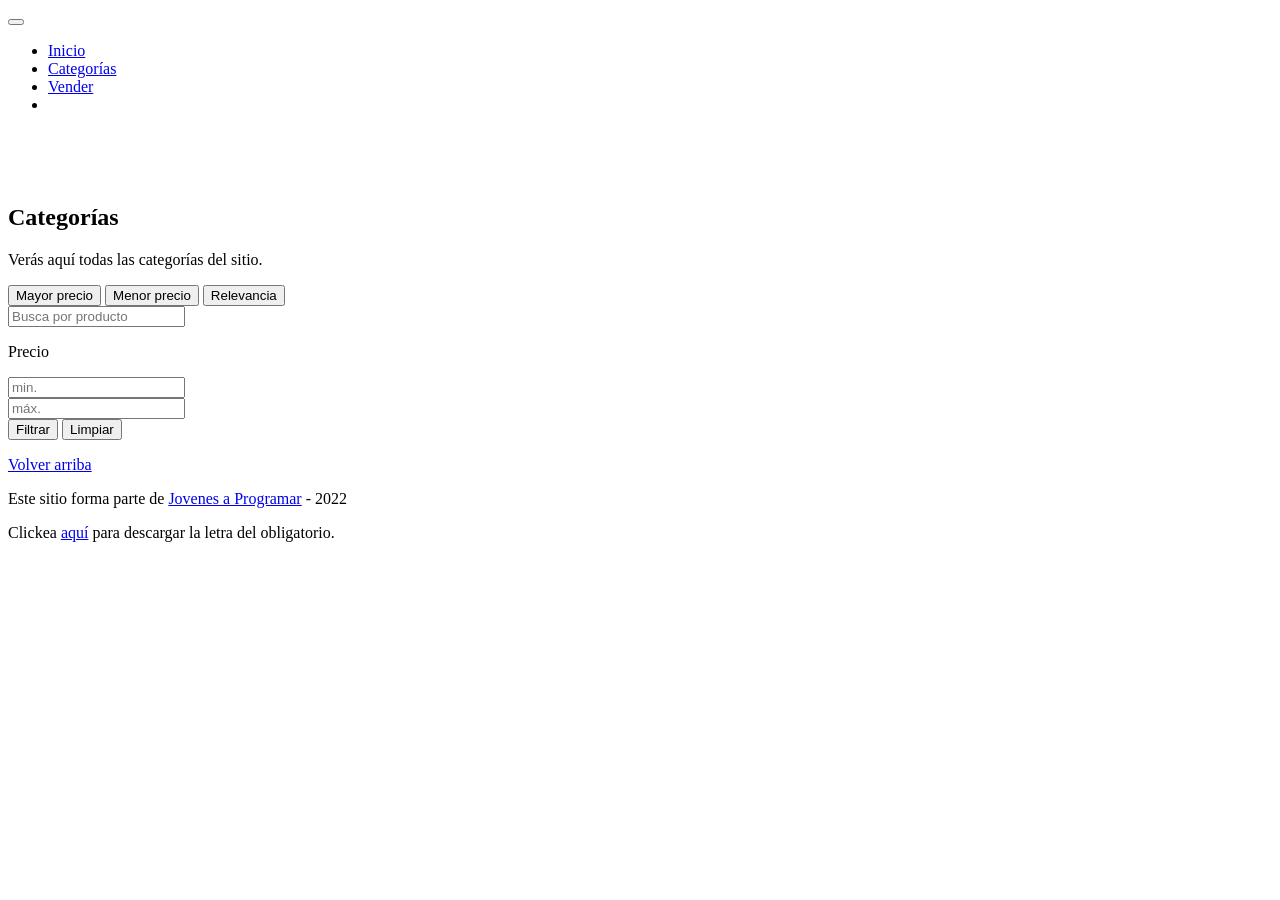
==== products.html @ 76739cdb "html's y webfont" ====
<!DOCTYPE html>
<html lang="es">

<head>
  <meta http-equiv="Content-Type" content="text/html; charset=UTF-8">
  <meta name="viewport" content="width=device-width, initial-scale=1, shrink-to-fit=no">
  <title>eMercado - Todo lo que busques está aquí</title>

  <link href="https://fonts.googleapis.com/css?family=Raleway:300,300i,400,400i,700,700i,900,900i" rel="stylesheet">
  <link href="css/font-awesome.min.css" rel="stylesheet">
  <link href="css/bootstrap.min.css" rel="stylesheet">
  <link href="css/styles.css" rel="stylesheet">
</head>

<body>
  <nav class="navbar navbar-expand-lg navbar-dark bg-dark p-1">
    <div class="container">
      <button class="navbar-toggler" type="button" data-bs-toggle="collapse" data-bs-target="#navbarNav"
        aria-controls="navbarNav" aria-expanded="false" aria-label="Toggle navigation">
        <span class="navbar-toggler-icon"></span>
      </button>
      <div class="collapse navbar-collapse" id="navbarNav">
        <ul class="navbar-nav w-100 justify-content-between">
          <li class="nav-item">
            <a class="nav-link" href="index.html">Inicio</a>
          </li>
          <li class="nav-item">
            <a class="nav-link" href="categories.html">Categorías</a>
          </li>
          <li class="nav-item">
            <a class="nav-link" href="sell.html">Vender</a>
          </li>
          <li class="nav-item">
            <a class="nav-link" id="usuarioId"></a>
          </li>
        </ul>
      </div>
    </div>
  </nav>
  <br>
  <br>
  <br>
  

      <div class="text-center p-4">
        <h2>Categorías</h2>
        <p class="lead">Verás aquí todas las categorías del sitio.</p>
      </div>
      
      <div class="container">
        <div class="row">
          <div class="col text-end">
            <div class="btn-group btn-group-toggle mb-4" data-bs-toggle="buttons">

              <button class = "btn btn-light btn-block" id="ascendente">Mayor precio</button>
              <button class = "btn btn-light btn-block" id="descendente">Menor precio</button>
              <button class = "btn btn-light btn-block" id="relevancia">Relevancia</button>

            </div>
          </div>
        </div>
        <div class="row">
          <div class="col-lg-6 offset-lg-6 col-md-12 mb-1 container">
            <div class="row container p-0 m-0">
              <div class="col">
                <input type="text" placeholder="Busca por producto" id="inputBusqueda">
              </div>
              <div class="col">
                <p class="font-weight-normal text-end my-2">Precio</p>
              </div>
              <div class="col">
                <input class="form-control" type="number" placeholder="min." id="rangoMin">
              </div>
              <div class="col">
                <input class="form-control" type="number" placeholder="máx." id="rangoMax">
              </div>
              <div class="col-3 p-0">
                <div class="btn-group" role="group">
                  <button class="btn btn-light btn-block" id="botonFiltrar">Filtrar</button>
                  <button class="btn btn-light btn-block" id="botonLimpiar">Limpiar</button>
                </div>
              </div>
            </div>
          </div>
        </div>
        <div class="row">
          <div class="list-group" id="cat-list-container">
          </div>
        </div>
      </div>
    <!-- </main> -->

<!-- //importante, para que aparezcan juguetes  -->

    <main class="pb-5 container" >
    <div class="list-group" id="autos-list-container"></div>

  </main>

  
  <footer class="text-muted">
    <div class="container">
      <p class="float-end">
        <a href="#">Volver arriba</a>
      </p>
      <p>Este sitio forma parte de <a href="https://jovenesaprogramar.edu.uy/" target="_blank">Jovenes a Programar</a> -
        2022</p>
      <p>Clickea <a target="_blank" href="Letra.pdf">aquí</a> para descargar la letra del obligatorio.</p>
    </div>
  </footer>
  <div id="spinner-wrapper">
    <div class="lds-ring">
      <div></div>
      <div></div>
      <div></div>
      <div></div>
    </div>
  </div>
  <script src="js/bootstrap.bundle.min.js"></script>
  <script src="js/init.js"></script>
  <script src="js/products.js"></script>
</body>

</html>
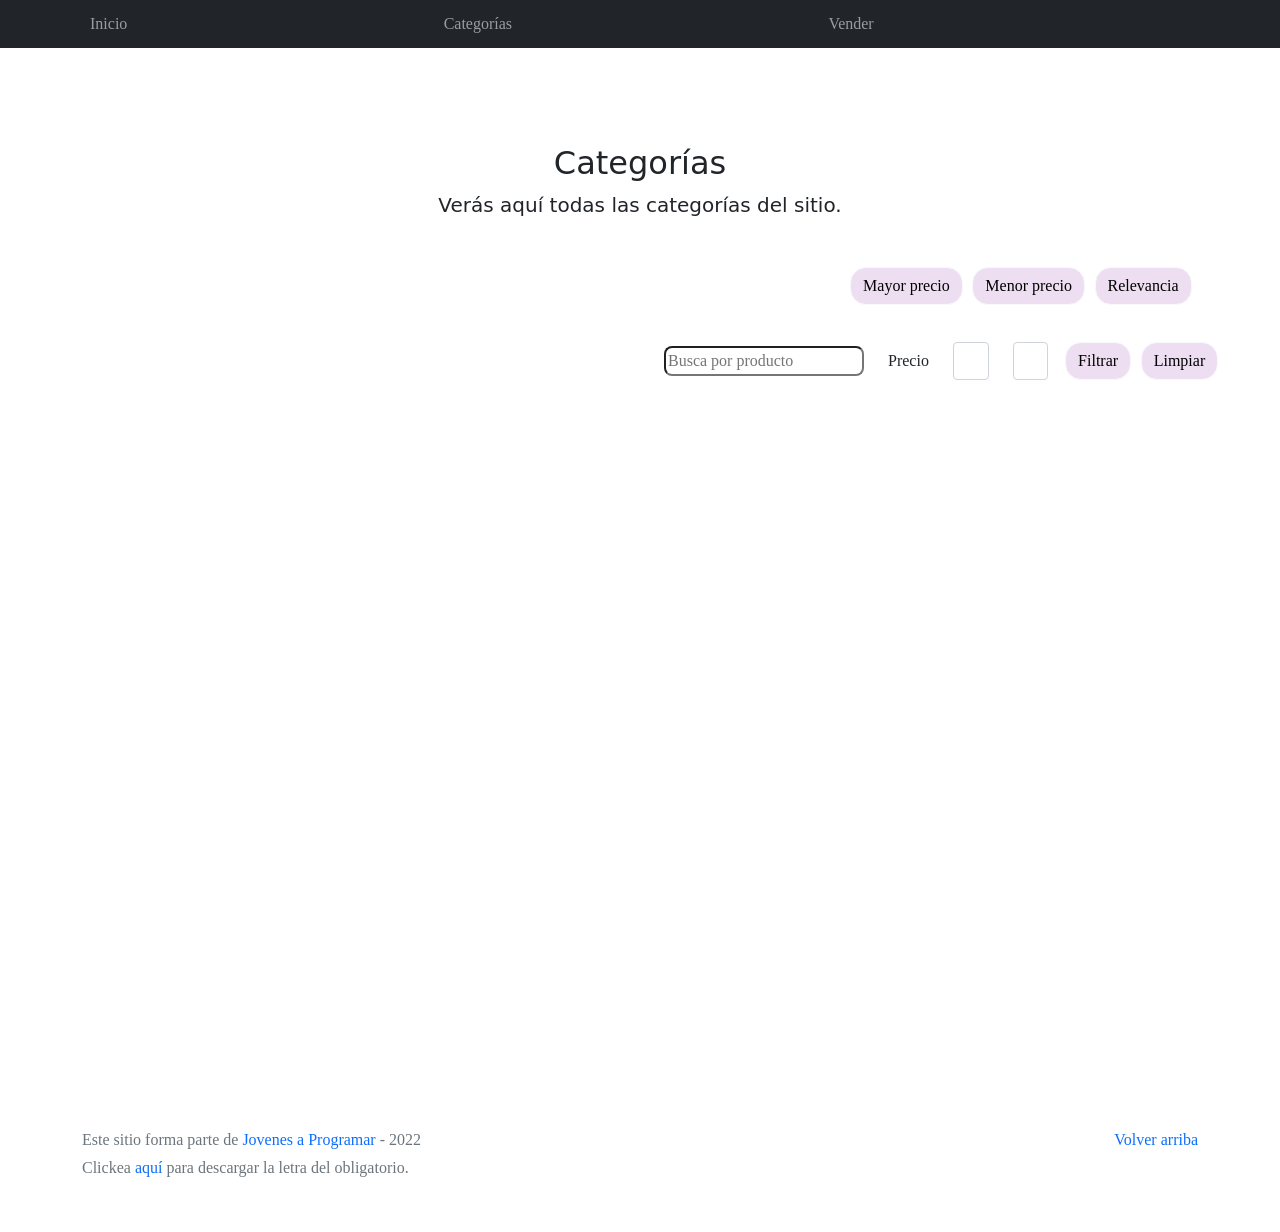
==== commit 9280a579: "Update products.html" ====
--- a/products.html
+++ b/products.html
@@ -83,10 +83,6 @@
             </div>
           </div>
         </div>
-        <div class="row">
-          <div class="list-group" id="cat-list-container">
-          </div>
-        </div>
       </div>
     <!-- </main> -->
 
@@ -121,4 +117,4 @@
   <script src="js/products.js"></script>
 </body>
 
-</html>+</html>
--- a/css/styles.css
+++ b/css/styles.css
@@ -0,0 +1,290 @@
+.jumbotron,
+.card-body,
+.container,
+.site-header {
+  font-family: 'Raleway', serif !important;
+}
+
+.jumbotron .display-4 {
+  font-weight: bold;
+}
+
+nav a {
+  text-decoration: none;
+}
+
+.bd-placeholder-img {
+  font-size: 1.125rem;
+  text-anchor: middle;
+  -webkit-user-select: none;
+  -moz-user-select: none;
+  -ms-user-select: none;
+  user-select: none;
+}
+
+@media (min-width: 768px) {
+  .bd-placeholder-img-lg {
+    font-size: 3.5rem;
+  }
+}
+
+.jumbotron {
+  height: 50vh;
+  padding: 5em inherit;
+  margin-bottom: 0;
+  background-color: #53C0FB;
+  background: url('../img/cover_back.png');
+  background-size: cover;
+  background-position: center;
+  background-repeat: no-repeat;
+  color: black;
+  font-weight: bold;
+}
+
+@media (min-width: 768px) {
+  .jumbotron {
+    padding-top: 6rem;
+    padding-bottom: 6rem;
+  }
+}
+
+.jumbotron p:last-child {
+  margin-bottom: 0;
+}
+
+.jumbotron-heading {
+  font-weight: 300;
+}
+
+.jumbotron .container {
+  max-width: 40rem;
+  background-color: rgba(255, 255, 255, 0.5);
+  border-radius: 10px;
+  text-shadow: 1px 1px 2px grey;
+}
+
+.jumbotron .lead {
+  font-size: 38px;
+}
+
+footer {
+  padding-top: 3rem;
+  padding-bottom: 3rem;
+}
+
+footer p {
+  margin-bottom: .25rem;
+}
+
+.site-header a {
+  color: white;
+  transition: ease-in-out color .15s;
+}
+
+.site-header .dropdown-menu a {
+  color: black;
+}
+
+.dropzone {
+  border: 2px dashed #0087F7;
+  border-radius: 5px;
+  background: white;
+}
+
+.img-fit {
+  max-height: 100%;
+}
+
+.alert {
+  position: fixed;
+  top: 80px;
+  width: 50%;
+  left: 50%;
+  transform: translate(-50%, 0);
+}
+
+.lds-ring {
+  display: inline-block;
+  position: relative;
+  width: 64px;
+  height: 64px;
+  top: 50%;
+  left: 50%;
+}
+
+.cursor-active {
+  cursor: pointer;
+}
+
+.left {
+  float: left;
+  padding: 4px;
+  background-color: rgba(255, 255, 255, 0.5);
+}
+
+.lds-ring div {
+  box-sizing: border-box;
+  display: block;
+  position: absolute;
+  width: 51px;
+  height: 51px;
+  margin: 6px;
+  border: 6px solid #fff;
+  border-radius: 50%;
+  animation: lds-ring 1.2s cubic-bezier(0.5, 0, 0.5, 1) infinite;
+  border-color: #fff transparent transparent transparent;
+}
+
+.lds-ring div:nth-child(1) {
+  animation-delay: -0.45s;
+}
+
+.lds-ring div:nth-child(2) {
+  animation-delay: -0.3s;
+}
+
+.lds-ring div:nth-child(3) {
+  animation-delay: -0.15s;
+}
+
+@keyframes lds-ring {
+  0% {
+    transform: rotate(0deg);
+  }
+
+  100% {
+    transform: rotate(360deg);
+  }
+}
+
+.signin {
+  width: 100%;
+  max-width: 330px;
+  padding: 15px;
+  margin: auto;
+}
+
+#spinner-wrapper {
+  position: fixed;
+  background-color: rgba(0, 0, 0, 0.5);
+  width: 100%;
+  height: 100%;
+  top: 0;
+  left: 0;
+  z-index: 1021;
+  display: none;
+}
+
+main {
+  min-height: calc(100vh - 210px);
+}
+
+a.custom-card,
+a.custom-card:hover {
+  color: inherit;
+  text-decoration: inherit;
+}
+
+.checked {
+  color: orange;
+}
+
+#formlogin{
+  width: 350px;
+  text-align: center;
+  margin: 0 auto;
+}
+
+#divformulario{
+  width: 600px;
+  background-color: rgb(231, 231, 247);
+  border-radius:2em 
+}
+
+#imagenlogin{
+  padding: 30px;
+  border-radius:2em;
+}
+
+#iniciosesion{
+  font-family: 'Gill Sans', 'Gill Sans MT', Calibri, 'Trebuchet MS', sans-serif;
+}
+
+#cajitaemail, #cajitacontraseña{
+  border-radius:2em;
+  background-color: rgb(238, 240, 255);
+
+}
+
+#botoningresar{
+  border-radius: 2em;
+  background-color: rgb(134, 141, 240);
+  border-color: rgb(134, 141, 240);
+}
+
+.alertaerror{
+  color: red;
+}
+
+#ascendente, #descendente, #relevancia, #botonFiltrar, #botonLimpiar{
+  margin: 0.3em;
+  background-color: rgb(237, 223, 241);
+  border-radius: 1em;
+}
+
+#inputBusqueda{
+  border-radius: 0.5em;
+}
+
+.row{
+  padding: 0.1em;
+  align-items: center;
+}
+
+.form-control{
+  padding: 0em,2em,0em,2em;
+}
+
+a {
+  text-decoration: none
+}
+
+
+.div_imagen{
+  display: inline-block;
+  width: 24%;
+  padding: 4px;
+  
+}
+
+.row{
+  border: 2em, 2em, 2em, 2em;
+}
+
+main{
+  padding-left: 10%;
+  padding-right: 10%;
+}
+
+.container_comentarios{
+  padding-left: 2%;
+  padding-right: 40%;
+  padding-top: 1%;
+  border: solid 0.5px;
+  border-color: lightgray;
+}
+
+textarea{
+  width: 40%;
+}
+
+#comentacion{
+  padding-right: 90%;
+}
+
+
+.relatedDim {
+  width: 45%;
+  margin-left: auto;
+  margin-right: auto;
+}
